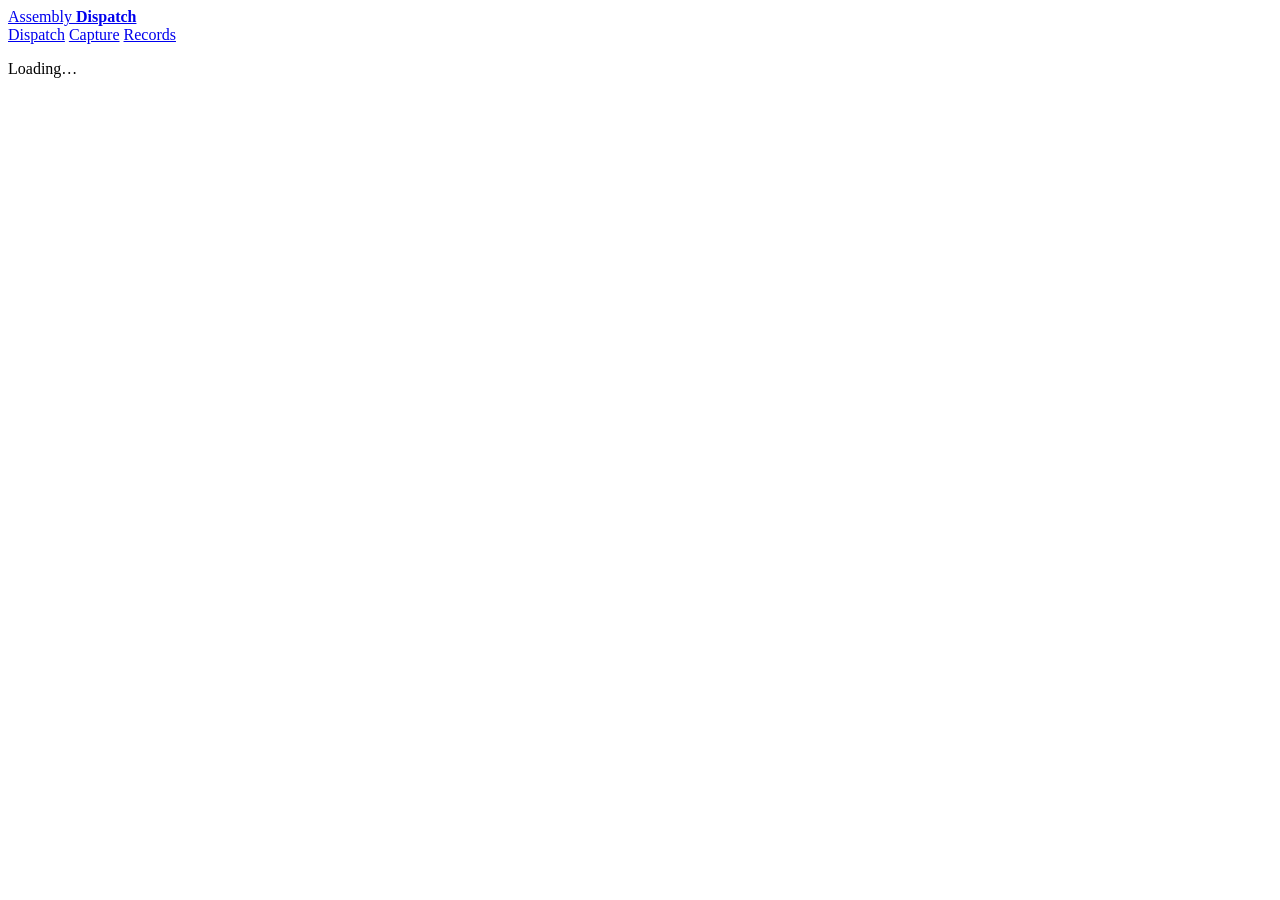
==== assembly_site/static/index.html @ a00e5e86 "feat: Dispatch-first local website over the Assembly core Stdlib HTTP adapter, schema-driven capture" ====
<!doctype html>
<html lang="en">
<head>
<meta charset="utf-8">
<meta name="viewport" content="width=device-width, initial-scale=1">
<title>Assembly Dispatch</title>
<link rel="stylesheet" href="/style.css">
</head>
<body>
<header class="top">
  <a class="brand" href="#/">Assembly <b>Dispatch</b></a>
  <nav id="nav">
    <a href="#/" data-r="dispatch">Dispatch</a>
    <a href="#/new" data-r="new">Capture</a>
    <a href="#/records" data-r="records">Records</a>
  </nav>
</header>
<main id="app" aria-live="polite"><p class="muted">Loading…</p></main>
<div id="toast" role="status"></div>
<noscript><p>This site needs JavaScript.</p></noscript>
<script type="module" src="/app.js"></script>
</body>
</html>
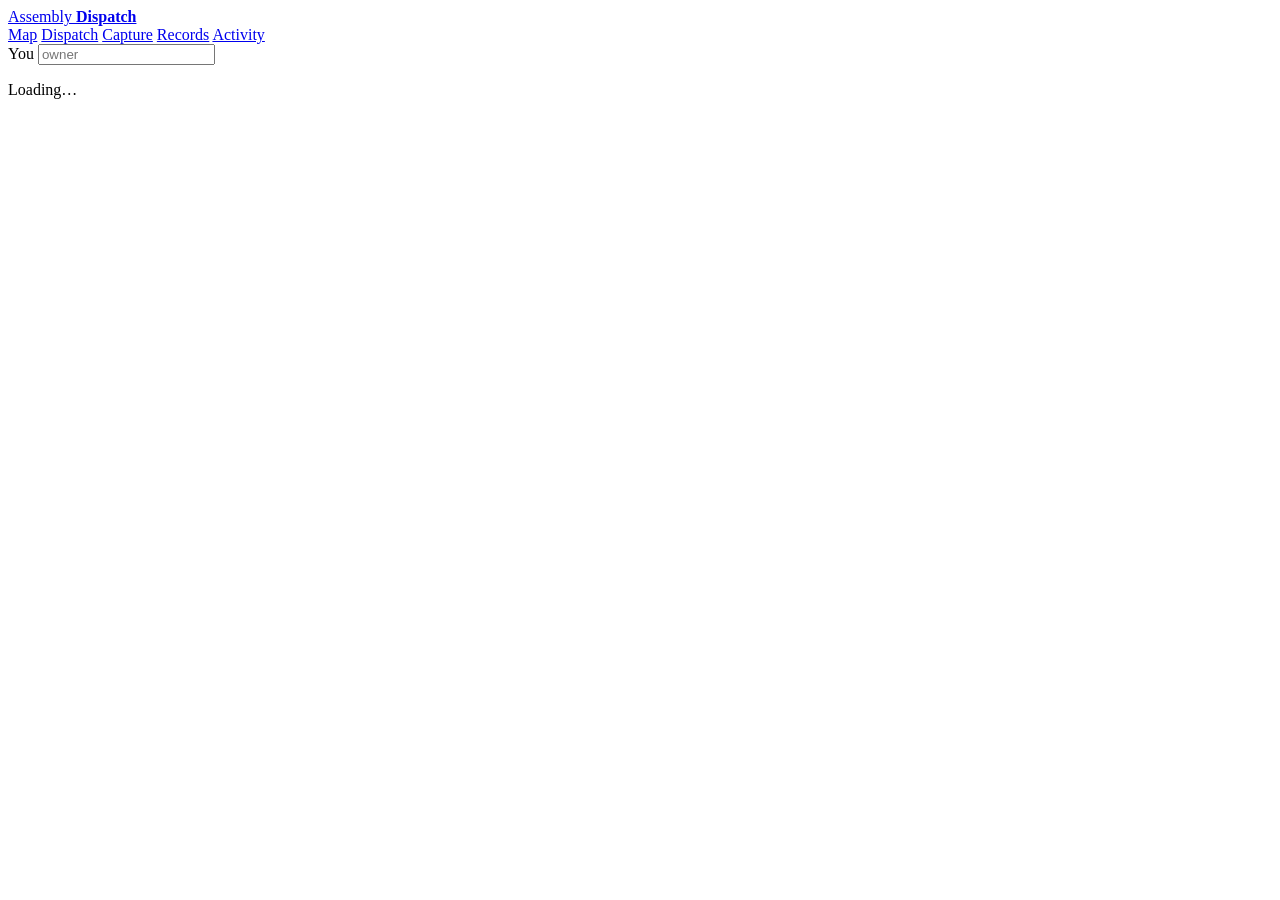
==== commit 5c6a0ed8: "feat: stage map, stage pages, and comments/stars/flags Registry of every stage and substage from the" ====
--- a/assembly_site/static/index.html
+++ b/assembly_site/static/index.html
@@ -10,10 +10,13 @@
 <header class="top">
   <a class="brand" href="#/">Assembly <b>Dispatch</b></a>
   <nav id="nav">
-    <a href="#/" data-r="dispatch">Dispatch</a>
+    <a href="#/" data-r="map">Map</a>
+    <a href="#/dispatch" data-r="dispatch">Dispatch</a>
     <a href="#/new" data-r="new">Capture</a>
     <a href="#/records" data-r="records">Records</a>
+    <a href="#/activity" data-r="activity">Activity</a>
   </nav>
+  <label class="actor" title="Name shown on your comments, stars and flags. A label, not a login.">You <input id="actor" maxlength="40" placeholder="owner"></label>
 </header>
 <main id="app" aria-live="polite"><p class="muted">Loading…</p></main>
 <div id="toast" role="status"></div>
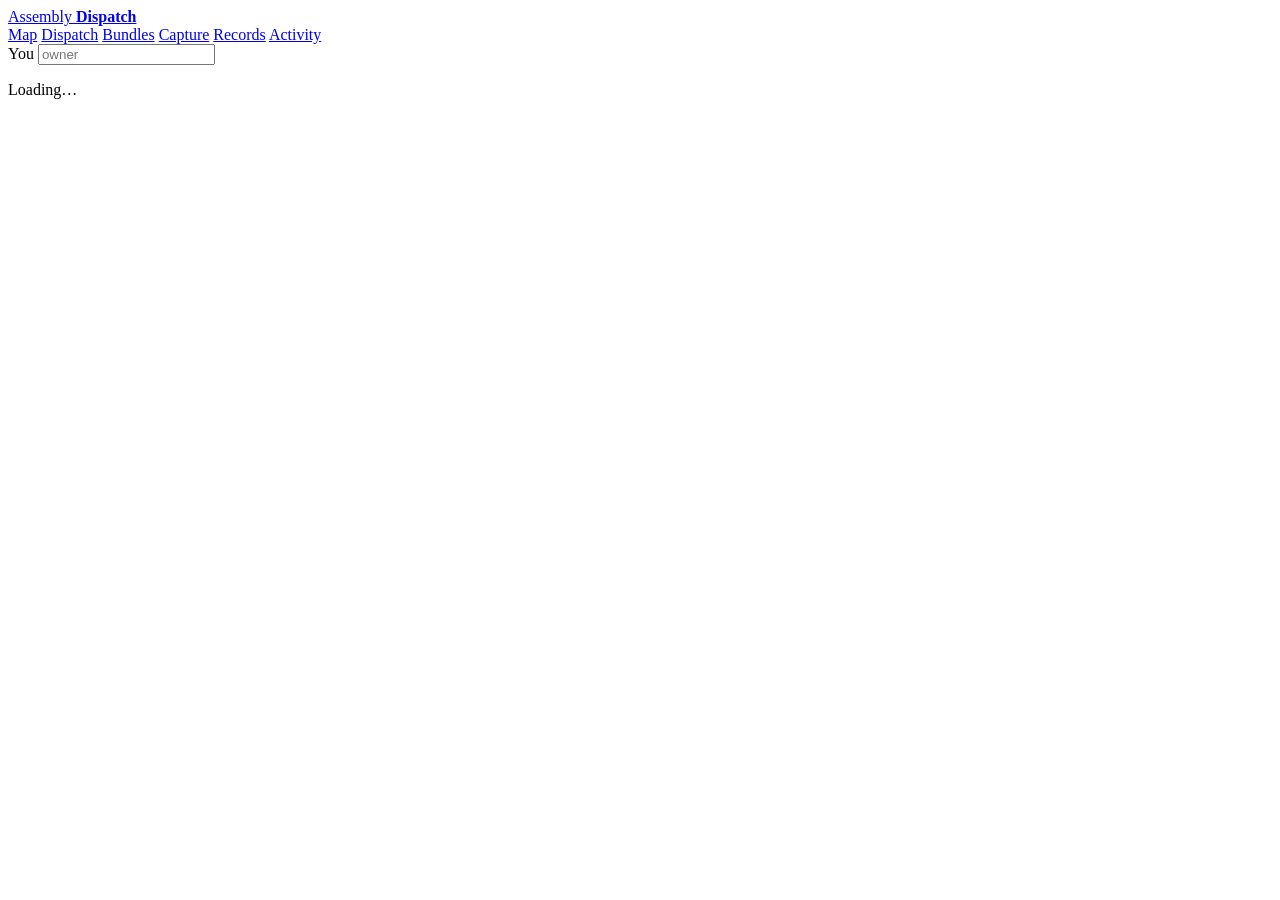
==== commit 419db565: "feat: Dispatch workbench and Bundles page Action-oriented workbench (step strip, prioritised next ac" ====
--- a/assembly_site/static/index.html
+++ b/assembly_site/static/index.html
@@ -12,6 +12,7 @@
   <nav id="nav">
     <a href="#/" data-r="map">Map</a>
     <a href="#/dispatch" data-r="dispatch">Dispatch</a>
+    <a href="#/bundles" data-r="bundles">Bundles</a>
     <a href="#/new" data-r="new">Capture</a>
     <a href="#/records" data-r="records">Records</a>
     <a href="#/activity" data-r="activity">Activity</a>
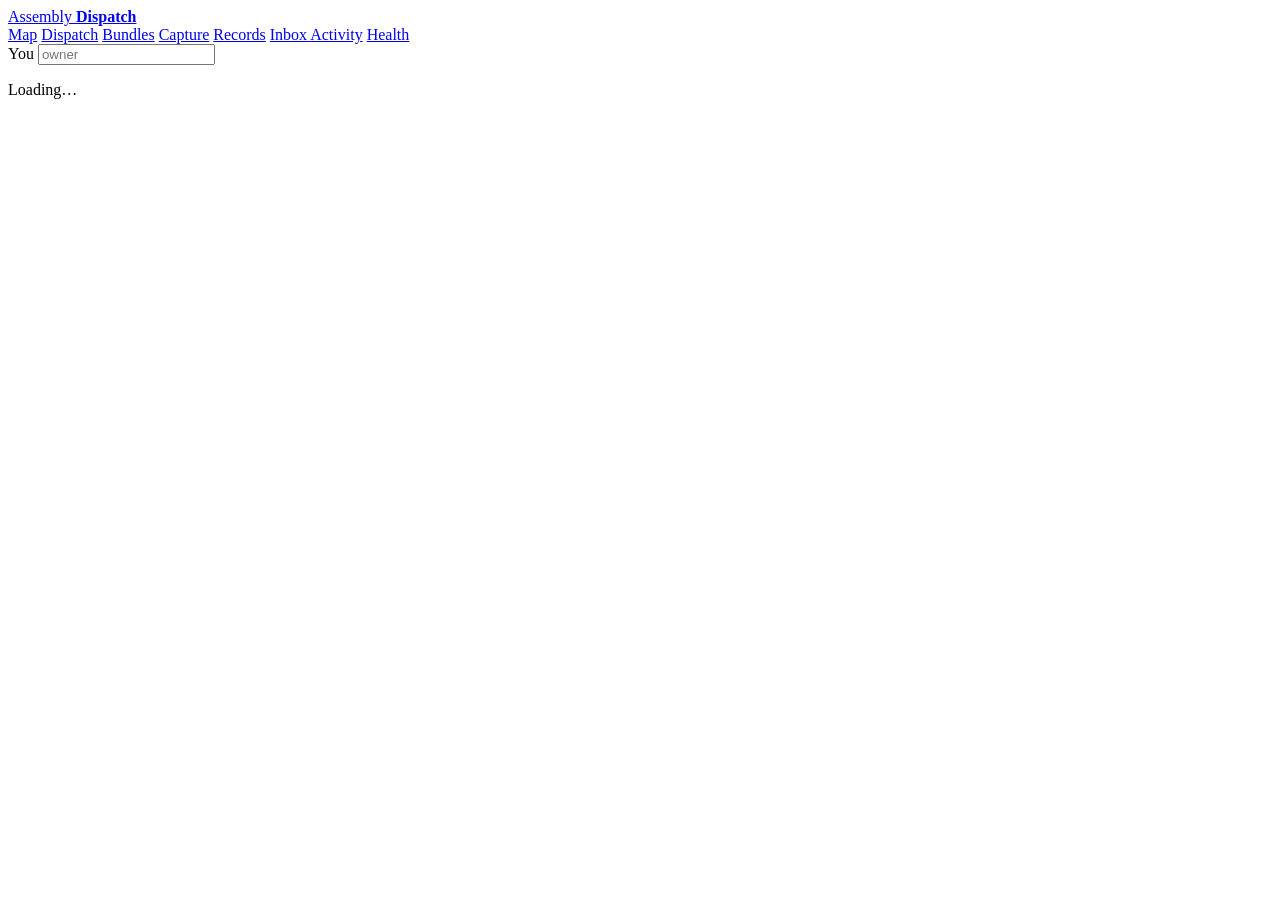
==== commit a669efd7: "feat: run result view, inbox with aging, resume, supersede, health and checksummed backups Dispatch " ====
--- a/assembly_site/static/index.html
+++ b/assembly_site/static/index.html
@@ -15,7 +15,9 @@
     <a href="#/bundles" data-r="bundles">Bundles</a>
     <a href="#/new" data-r="new">Capture</a>
     <a href="#/records" data-r="records">Records</a>
+    <a href="#/inbox" data-r="inbox">Inbox <span id="badge" class="badge" hidden></span></a>
     <a href="#/activity" data-r="activity">Activity</a>
+    <a href="#/health" data-r="health">Health</a>
   </nav>
   <label class="actor" title="Name shown on your comments, stars and flags. A label, not a login.">You <input id="actor" maxlength="40" placeholder="owner"></label>
 </header>
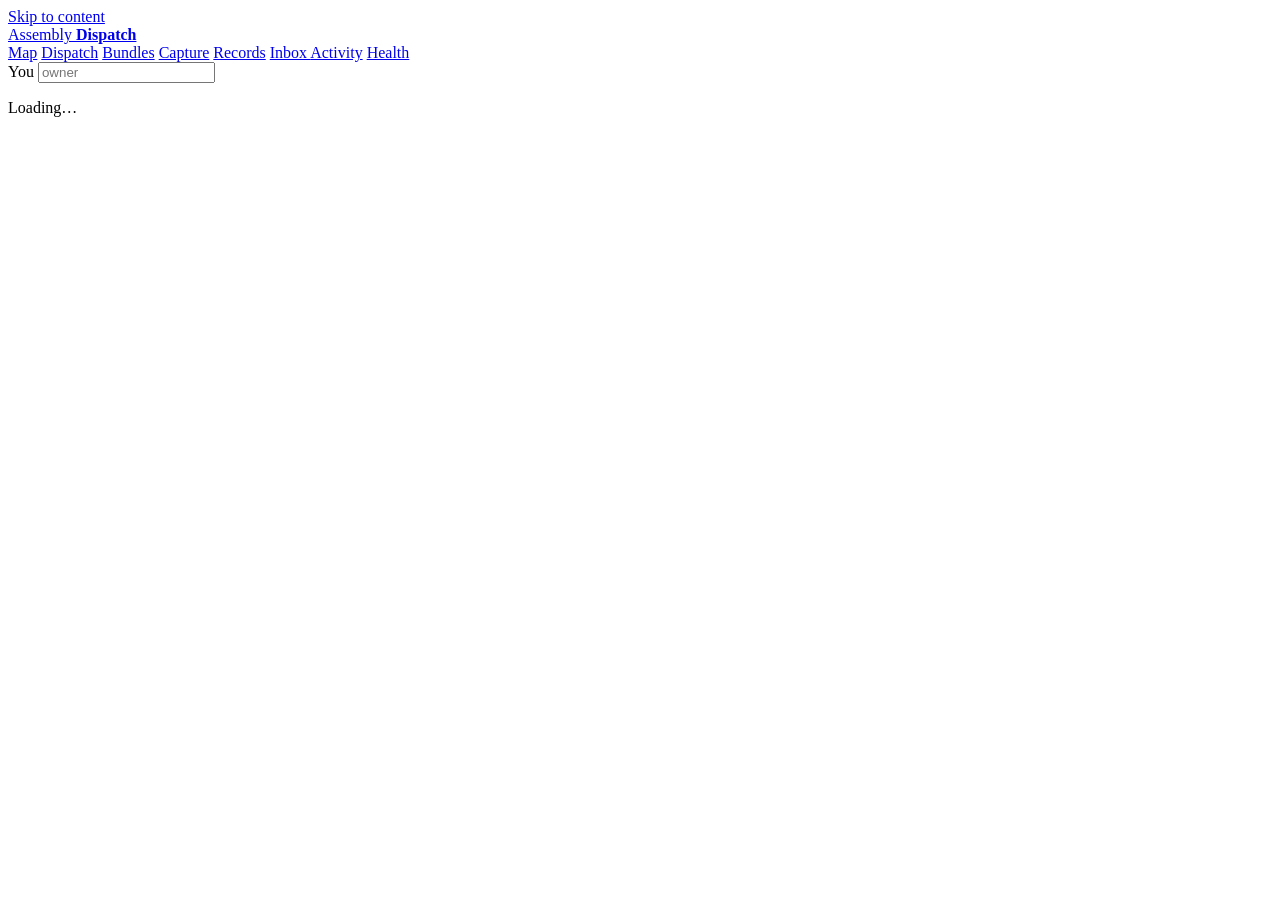
==== commit 02dbe5bc: "feat: substage deep links, map summary, keyboard shortcuts, focus and skip link, phone cards, e2e te" ====
--- a/assembly_site/static/index.html
+++ b/assembly_site/static/index.html
@@ -7,6 +7,7 @@
 <link rel="stylesheet" href="/style.css">
 </head>
 <body>
+<a class="skip" href="#app">Skip to content</a>
 <header class="top">
   <a class="brand" href="#/">Assembly <b>Dispatch</b></a>
   <nav id="nav">
@@ -21,8 +22,9 @@
   </nav>
   <label class="actor" title="Name shown on your comments, stars and flags. A label, not a login.">You <input id="actor" maxlength="40" placeholder="owner"></label>
 </header>
-<main id="app" aria-live="polite"><p class="muted">Loading…</p></main>
+<main id="app" tabindex="-1"><p class="muted">Loading…</p></main>
 <div id="toast" role="status"></div>
+<div id="help" hidden role="dialog" aria-label="Keyboard shortcuts"></div>
 <noscript><p>This site needs JavaScript.</p></noscript>
 <script type="module" src="/app.js"></script>
 </body>
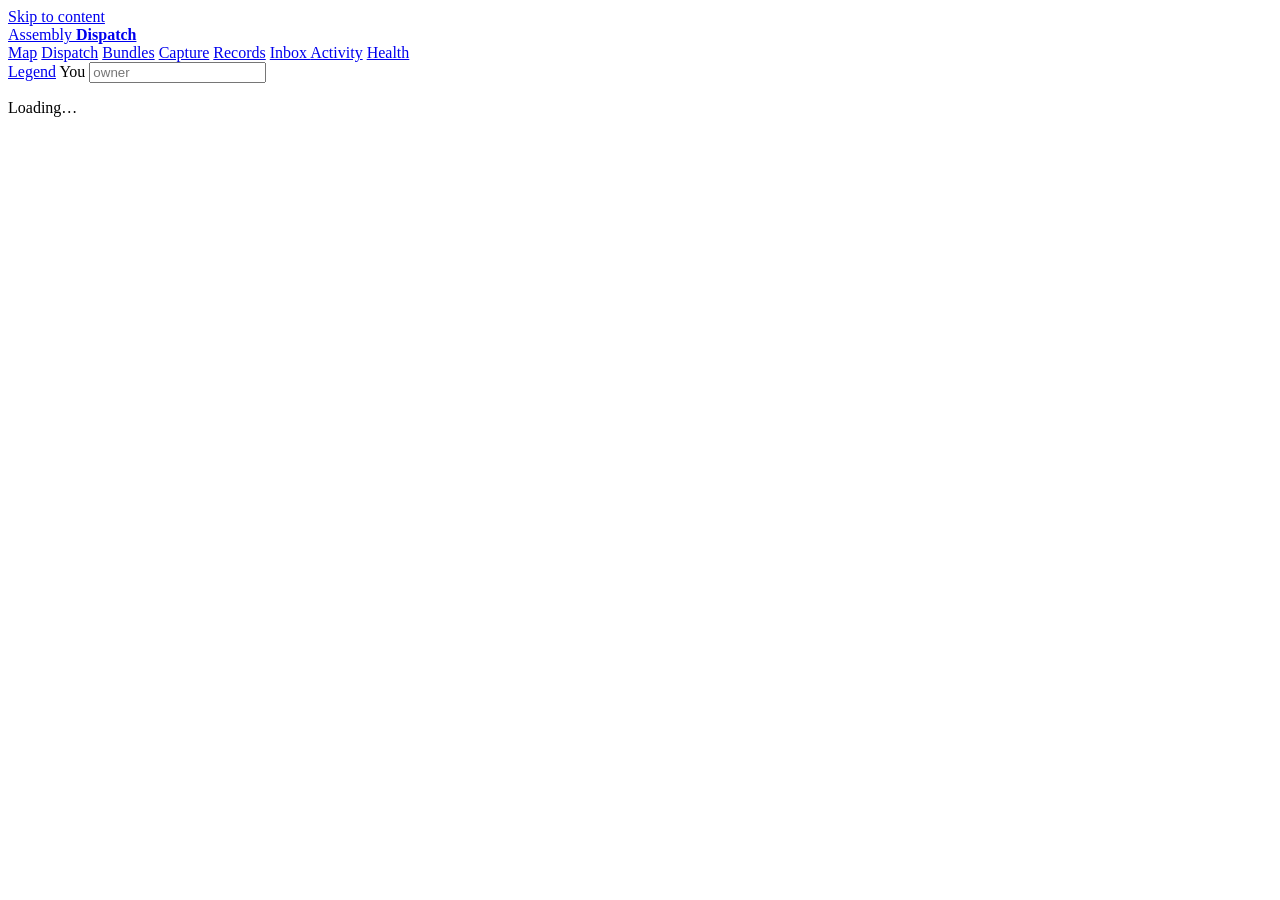
==== commit 4cd773f2: "feat: legend, inline field errors, unsaved-changes guard and capture drafts, freshness line, copy/do" ====
--- a/assembly_site/static/index.html
+++ b/assembly_site/static/index.html
@@ -20,6 +20,7 @@
     <a href="#/activity" data-r="activity">Activity</a>
     <a href="#/health" data-r="health">Health</a>
   </nav>
+  <a class="legendlink" href="#/legend" title="What the labels mean (g l)">Legend</a>
   <label class="actor" title="Name shown on your comments, stars and flags. A label, not a login.">You <input id="actor" maxlength="40" placeholder="owner"></label>
 </header>
 <main id="app" tabindex="-1"><p class="muted">Loading…</p></main>
